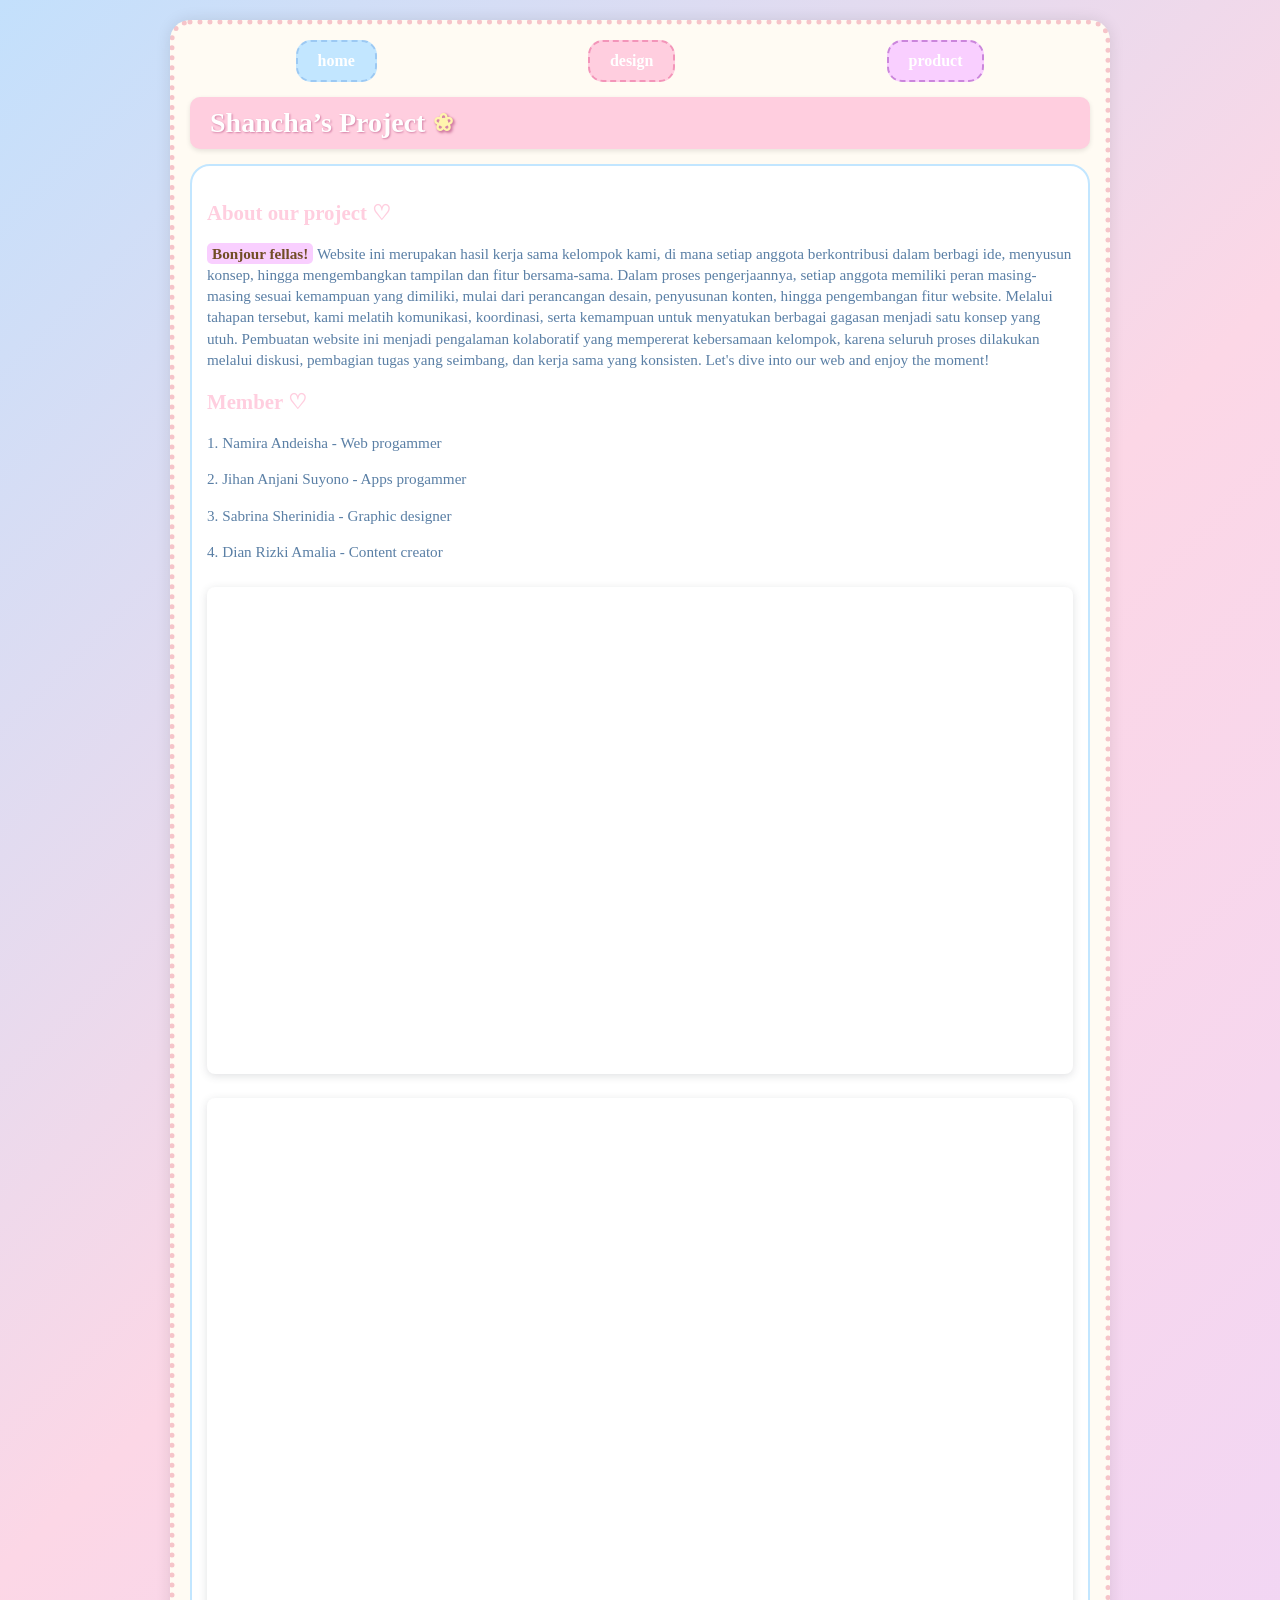
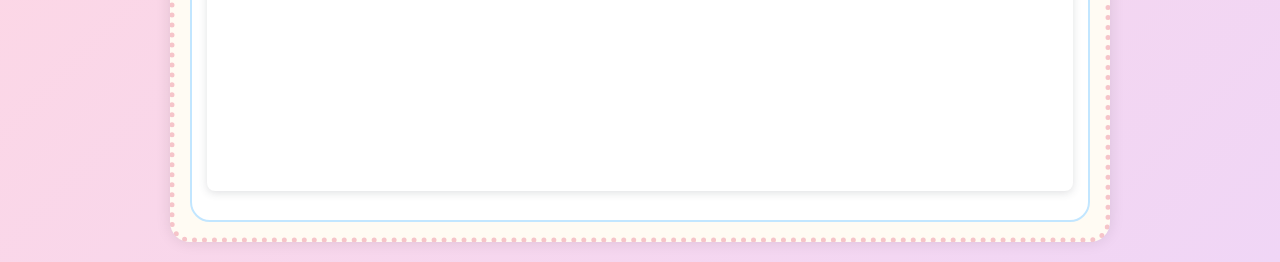
==== index.html @ 1502826e "Update index.html" ====
<!DOCTYPE html>
<html lang="en">
<head>
  <meta charset="UTF-8" />
  <meta name="viewport" content="width=device-width, initial-scale=1" />
  <title>Shancha’s Project</title>

  <style>
    /* Warna utama dari tema */
    :root {
      --blue: #c2e6ffff;
      --pink: #ffcedfff;
      --orange: #f9cfffff;
      --green: #a7cf7e;
      --light-blue: #b9dcfb;
      --background-gradient: linear-gradient(135deg, #c3e0fc 0%, #fcd7e6 50%, #f0d6f6ff 100%);
      --border-color: #f6c4c9;
      --font-family: 'Verdana';
    }
    /* Reset dan dasar */
    body {
      margin: 0;
      padding: 20px;
      background: var(--background-gradient);
      font-family: var(--font-family);
      color: #555;
      display: flex;
      justify-content: center;
      min-height: 100vh;
      box-sizing: border-box;
    }
    .container {
      background: #fffbf3ff;
      border: 5px dotted var(--border-color);
      border-radius: 20px;
      width: 900px;
      box-shadow: 0 0 15px rgba(0,0,0,0.1);
      padding: 15px;
    }
    /* Navbar */
    nav {
      display: flex;
      justify-content: space-around;
      margin-bottom: 15px;
    }
    nav a {
      text-decoration: none;
      padding: 10px 20px;
      border-radius: 15px;
      font-weight: bold;
      color: white;
      font-size: 1rem;
      transition: background-color 0.3s ease;
      box-shadow: 0 1px 3px rgba(255,255,255,0.7) inset;
      cursor: pointer;
    }
    nav a.home {
      background: var(--blue);
      border: 2px dashed #9cc9f3;
      box-shadow: none;
    }
    nav a.design {
      background: var(--pink);
      border: 2px dashed #f395b9;
      box-shadow: none;
    }
    nav a.product {
      background: var(--orange);
      border: 2px dashed #cb86dcff;
      box-shadow: none;
    }
    nav a:hover {
      filter: brightness(90%);
    }
    /* Header */
    .header {
      background: var(--pink);
      padding: 10px 20px;
      border-radius: 10px;
      display: flex;
      align-items: center;
      justify-content: space-between;
      box-shadow: 0 2px 5px rgba(0,0,0,0.1);
      margin-bottom: 15px;
    }
    .header .title {
      font-size: 1.75rem;
      font-weight: bold;
      color: #fff;
      text-shadow: 1px 1px 2px #d481a6;
      display: flex;
      align-items: center;
      gap: 8px;
    }
    .header .title .flower {
      font-size: 1.5rem;
      color: #fff4ae;
      filter: drop-shadow(1px 1px 1px #d481a6);
    }

    }
    /* Content */
    .content {
      display: flex;
      gap: 10px;
    }
    .about-section {
      flex: 2;
      border: 2px solid var(--blue);
      border-radius: 20px;
      padding: 15px;
      background: #fff;
      font-size: 0.95rem;
      color: #5a7fa5;
      line-height: 1.4;
    }
    .about-section h2 {
      font-size: 1.3rem;
      margin-bottom: 10px;
      color: var(--pink);
      font-weight: 700;
    }
    .about-section h3 {
      font-size: 1.3rem;
      margin-bottom: 10px;
      color: var(--pink);
      font-weight: 700;
    }
    .about-section em {
      color: var(--pink);
      font-weight: 600;
    }
    .highlight {
      background: var(--orange);
      padding: 2px 5px;
      border-radius: 5px;
      color: #714d26;
      font-weight: 600;
    }
    /* Buttons section */
    .buttons-section {
      flex: 1;
      background: var(--light-blue);
      border: 3px solid var(--blue);
      border-radius: 15px;
      padding: 10px;
      display: flex;
      flex-direction: column;
      gap: 10px;
    }
    .buttons-section button {
      border: none;
      color: white;
      font-weight: bold;
      border-radius: 20px;
      padding: 10px 0;
      cursor: pointer;
      font-size: 1rem;
      box-shadow: inset 0 1px 2px rgba(255,255,255,0.7);
      transition: filter 0.3s ease;
    }
    .btn-pink {
      background-color: var(--pink);
    }
    .btn-orange {
      background-color: var(--orange);
    }
    .btn-green {
      background-color: var(--green);
    }
    .btn-blue {
      background-color: var(--blue);
    }
    .buttons-section button:hover {
      filter: brightness(80%);
    }
    /* Hearts background in header */
    .header::before {
      content: '';
      position: absolute;
      width: 100%;
      height: 120px;
      top: 75px;
      left: 0;
      pointer-events: none;
      background:
        radial-gradient(circle 5px at 20% 50%, #f5a6bb 99%, transparent 100%),
        radial-gradient(circle 5px at 30% 50%, #a4dff5 99%, transparent 100%),
        radial-gradient(circle 5px at 40% 50%, #f5a6bb 99%, transparent 100%);
      opacity: 0.15;
      z-index: -1;
    }
    <style>
  .tombol {
    background-color: blue;
    color: white;
    padding: 10px 20px;
    /* Transisi mulus selama 0.3 detik */
    transition: all 0.3s ease; 
  }

  </style>
</head>
<body>
  <div class="container">
    <nav>
      <a href="index.html" class="home">home</a>
      <a href="Design.html" class="design">design</a>
      <a href="Product.html" class="product">product</a>
    </nav>
    <div class="header" style="position: relative;">
      

      <div class="title">
        Shancha’s Project <span class="flower">❀</span> 
        
      </div>
        
      
    </div>
    <div class="content">
      <section class="about-section">
        <h2>About our project ♡</h2>
        <p>

          <span class="highlight"> Bonjour fellas!</span>
                    <span style="color: #fbfcb5ff;"></span> Website ini merupakan hasil kerja sama kelompok kami, di mana setiap anggota berkontribusi dalam berbagi ide, menyusun konsep, hingga mengembangkan tampilan dan fitur bersama-sama. Dalam proses pengerjaannya, setiap anggota memiliki peran masing-masing sesuai kemampuan yang dimiliki, mulai dari perancangan desain, penyusunan konten, hingga pengembangan fitur website. Melalui tahapan tersebut, kami melatih komunikasi, koordinasi, serta kemampuan untuk menyatukan berbagai gagasan menjadi satu konsep yang utuh.

Pembuatan website ini menjadi pengalaman kolaboratif yang mempererat kebersamaan kelompok, karena seluruh proses dilakukan melalui diskusi, pembagian tugas yang seimbang, dan kerja sama yang konsisten.

Let's dive into our web and enjoy the moment!
        </p>
        <h2> Member ♡</h2>
        <p> 
        <p> 1. Namira Andeisha - Web progammer </p>
        <p> 2. Jihan Anjani Suyono - Apps progammer </p>
        <p> 3. Sabrina Sherinidia - Graphic designer </p>
        <p> 4. Dian Rizki Amalia - Content creator </p>

<div style="position: relative; width: 100%; height: 0; padding-top: 56.2500%;
 padding-bottom: 0; box-shadow: 0 2px 8px 0 rgba(63,69,81,0.16); margin-top: 1.6em; margin-bottom: 0.9em; overflow: hidden;
 border-radius: 8px; will-change: transform;">
  <iframe loading="lazy" style="position: absolute; width: 100%; height: 100%; top: 0; left: 0; border: none; padding: 0;margin: 0;"
    src="https://www.canva.com/design/DAHGy3ewb2U/ZGof7NgaiYtwKCH-EkbNvQ/view?embed" allowfullscreen="allowfullscreen" allow="fullscreen">
  </iframe>
</div>
<a href="https:&#x2F;&#x2F;www.canva.com&#x2F;design&#x2F;DAHGy3ewb2U&#x2F;ZGof7NgaiYtwKCH-EkbNvQ&#x2F;view?utm_content=DAHGy3ewb2U&amp;utm_campaign=designshare&amp;utm_medium=embeds&amp;utm_source=link" target="_blank" rel="noopener"></a>
      <div style="position: relative; width: 100%; height: 0; padding-top: 80.0000%;
 padding-bottom: 0; box-shadow: 0 2px 8px 0 rgba(63,69,81,0.16); margin-top: 1.6em; margin-bottom: 0.9em; overflow: hidden;
 border-radius: 8px; will-change: transform;">
  <iframe loading="lazy" style="position: absolute; width: 100%; height: 100%; top: 0; left: 0; border: none; padding: 0;margin: 0;"
    src="https://www.canva.com/design/DAHH7zIq85E/q-pKBClc_NeXQ5yASpzkJQ/view?embed" allowfullscreen="allowfullscreen" allow="fullscreen">
  </iframe>
         <div class="content">
      <section class="about-section">
        <h2> Introducing our logo ♡</h2>

        
</div>
<a href="https:&#x2F;&#x2F;www.canva.com&#x2F;design&#x2F;DAHH7zIq85E&#x2F;q-pKBClc_NeXQ5yASpzkJQ&#x2F;view?utm_content=DAHH7zIq85E&amp;utm_campaign=designshare&amp;utm_medium=embeds&amp;utm_source=link" target="_blank" rel="noopener"></a> 
    </div>
  </div>
</body>
</html>
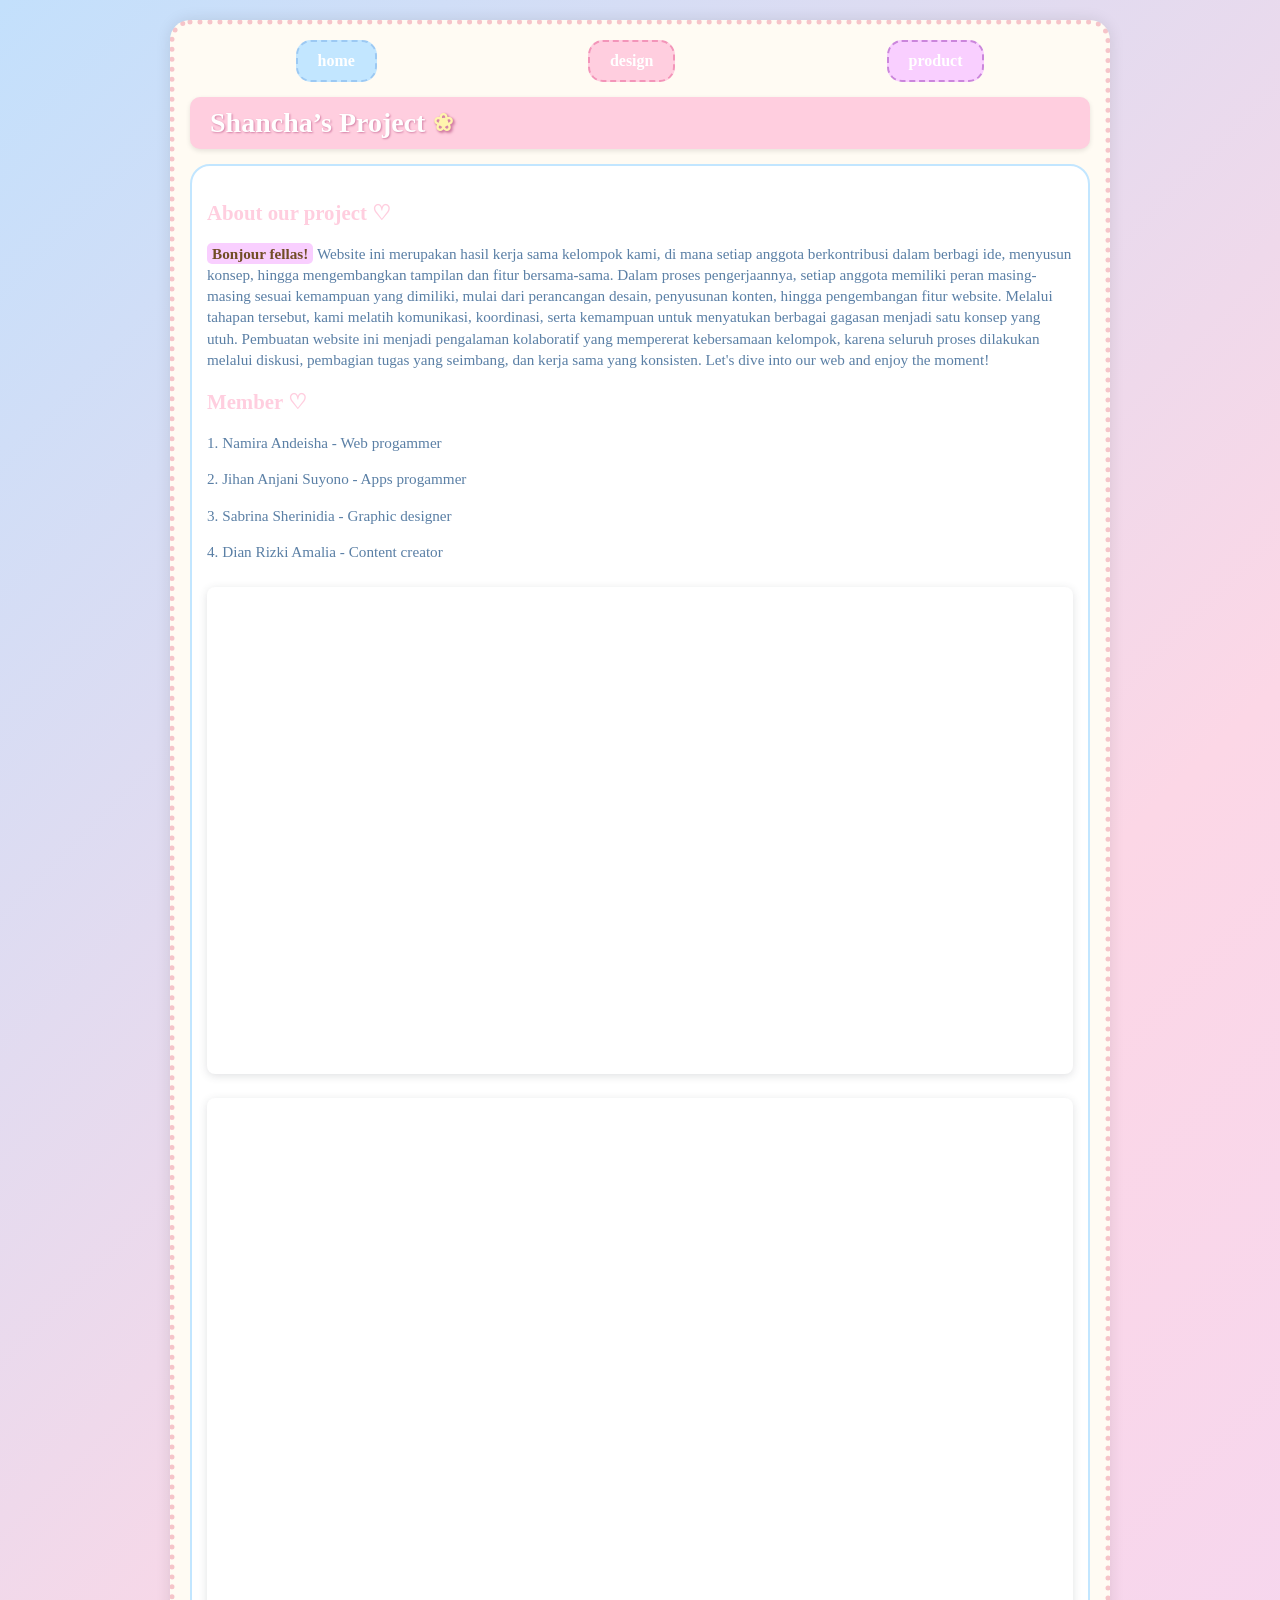
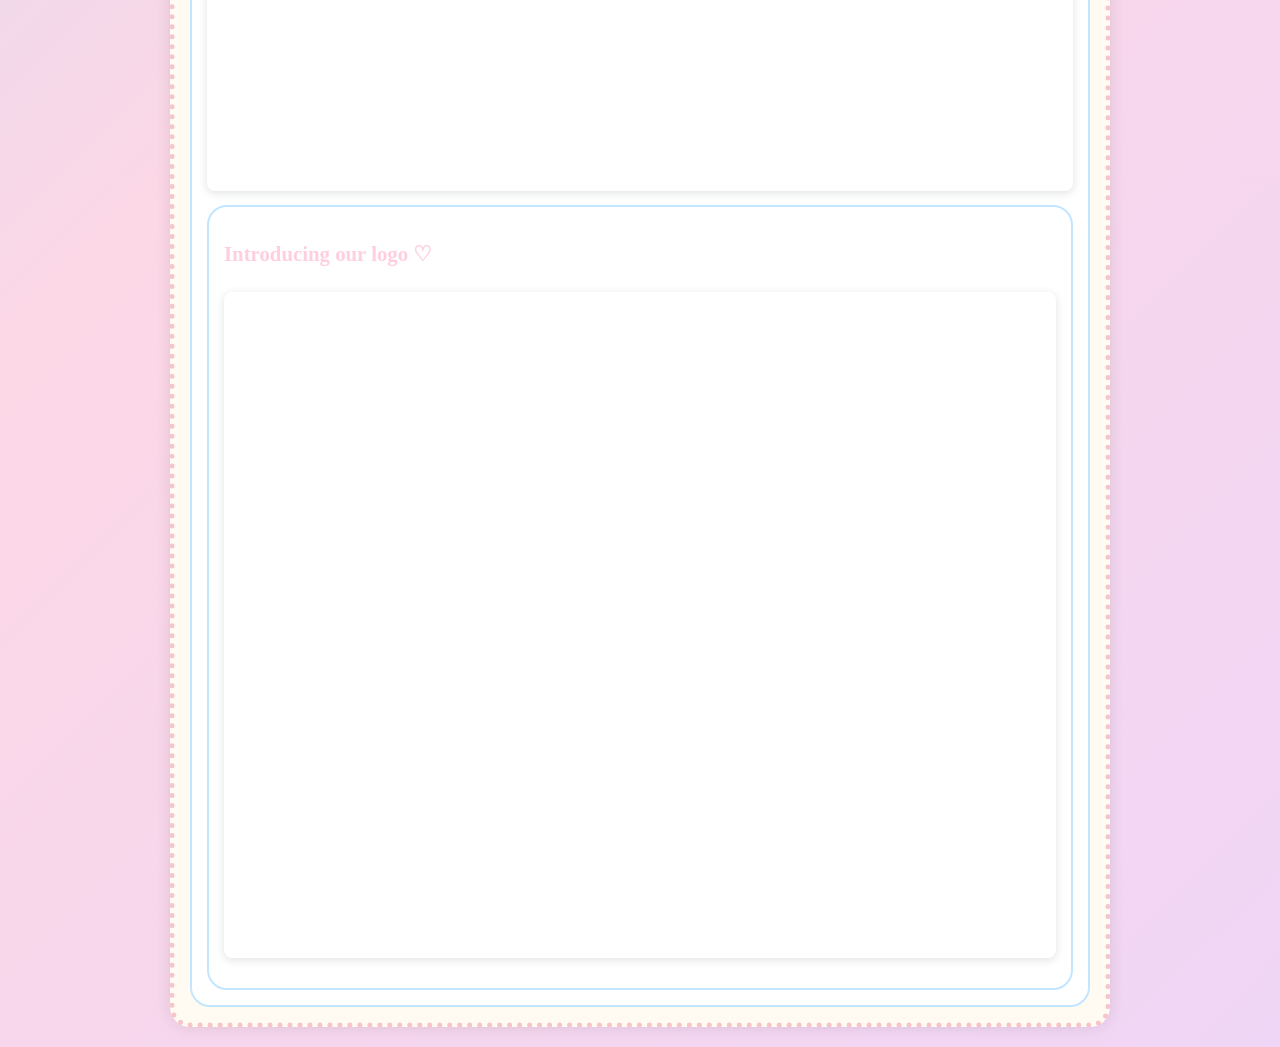
==== commit a3c4af9c: "Update index.html" ====
--- a/index.html
+++ b/index.html
@@ -115,12 +115,6 @@
       line-height: 1.4;
     }
     .about-section h2 {
-      font-size: 1.3rem;
-      margin-bottom: 10px;
-      color: var(--pink);
-      font-weight: 700;
-    }
-    .about-section h3 {
       font-size: 1.3rem;
       margin-bottom: 10px;
       color: var(--pink);
@@ -251,14 +245,22 @@
   <iframe loading="lazy" style="position: absolute; width: 100%; height: 100%; top: 0; left: 0; border: none; padding: 0;margin: 0;"
     src="https://www.canva.com/design/DAHH7zIq85E/q-pKBClc_NeXQ5yASpzkJQ/view?embed" allowfullscreen="allowfullscreen" allow="fullscreen">
   </iframe>
-         <div class="content">
+        
+         </div>
+    <div class="content">
       <section class="about-section">
         <h2> Introducing our logo ♡</h2>
 
-        
+<div style="position: relative; width: 100%; height: 0; padding-top: 80.0000%;
+ padding-bottom: 0; box-shadow: 0 2px 8px 0 rgba(63,69,81,0.16); margin-top: 1.6em; margin-bottom: 0.9em; overflow: hidden;
+ border-radius: 8px; will-change: transform;">
+  <iframe loading="lazy" style="position: absolute; width: 100%; height: 100%; top: 0; left: 0; border: none; padding: 0;margin: 0;"
+    src="https://www.canva.com/design/DAHH74NpVjY/SNbWgCcA87u50nV4fk_TMA/view?embed" allowfullscreen="allowfullscreen" allow="fullscreen">
+  </iframe>
 </div>
-<a href="https:&#x2F;&#x2F;www.canva.com&#x2F;design&#x2F;DAHH7zIq85E&#x2F;q-pKBClc_NeXQ5yASpzkJQ&#x2F;view?utm_content=DAHH7zIq85E&amp;utm_campaign=designshare&amp;utm_medium=embeds&amp;utm_source=link" target="_blank" rel="noopener"></a> 
-    </div>
+<a href="https:&#x2F;&#x2F;www.canva.com&#x2F;design&#x2F;DAHH74NpVjY&#x2F;SNbWgCcA87u50nV4fk_TMA&#x2F;view?utm_content=DAHH74NpVjY&amp;utm_campaign=designshare&amp;utm_medium=embeds&amp;utm_source=link" target="_blank" rel="noopener"></a>   
+        <p>
+
   </div>
 </body>
 </html>
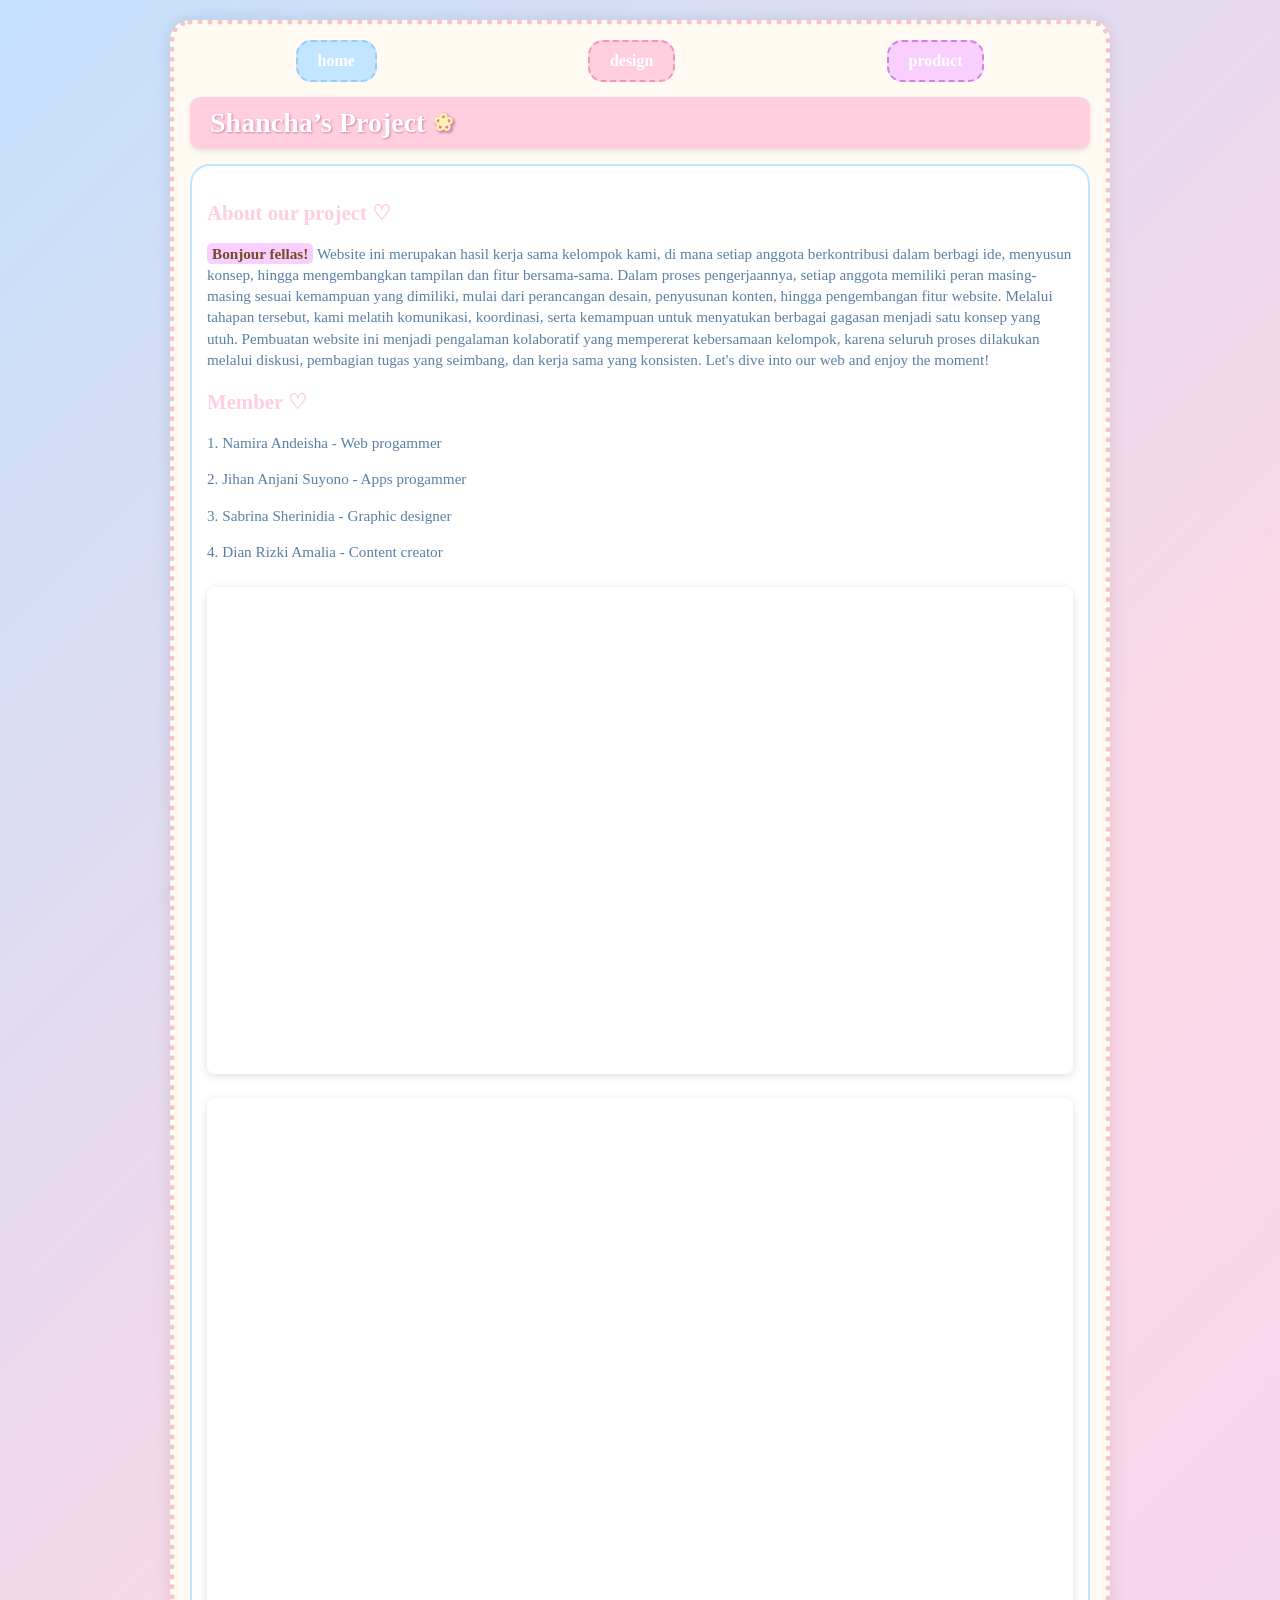
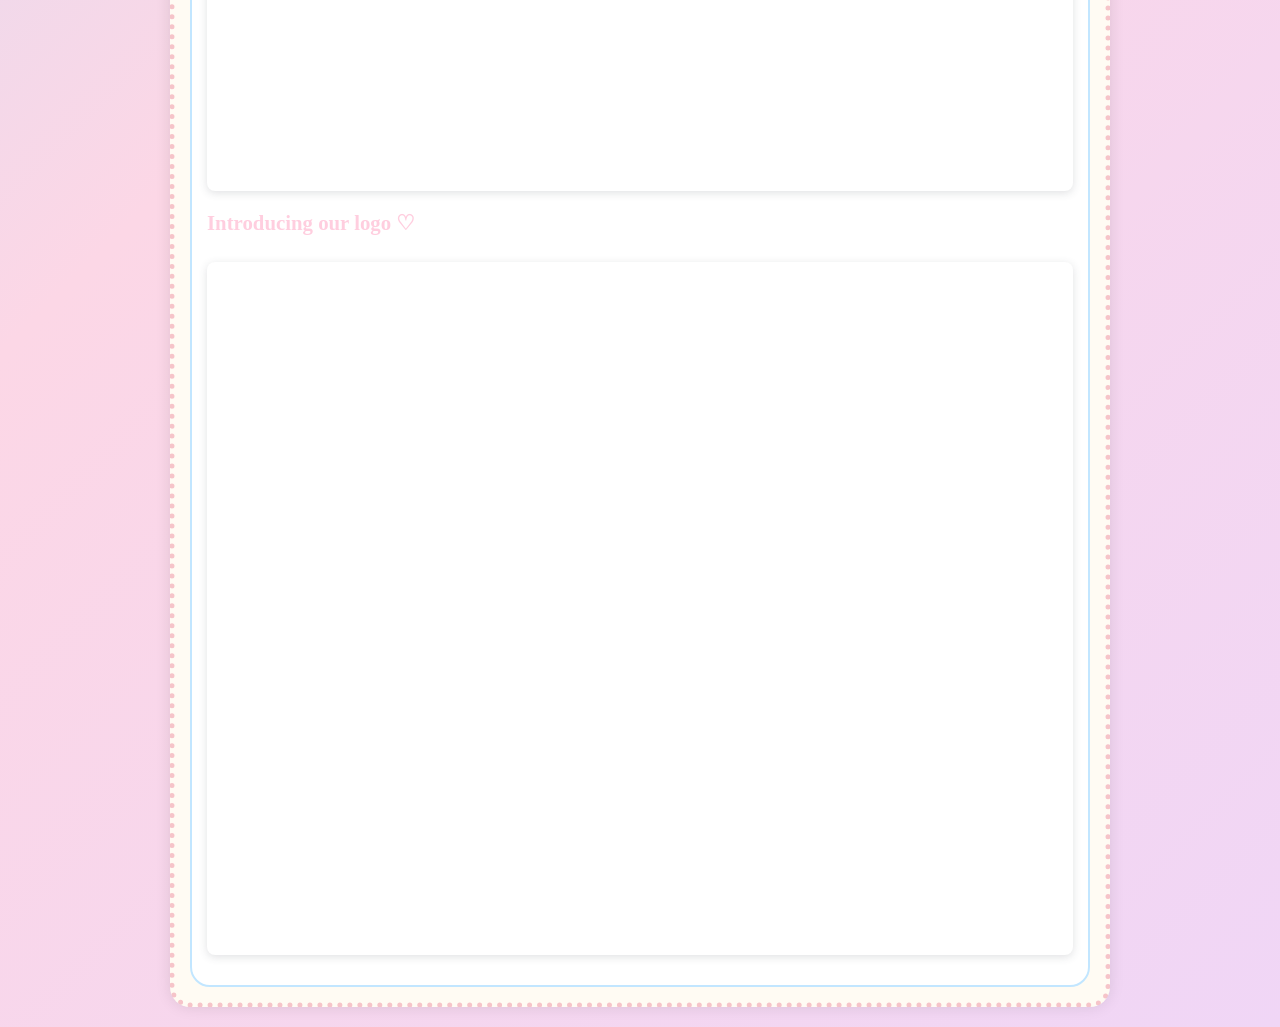
==== commit 8e68a74e: "Update index.html" ====
--- a/index.html
+++ b/index.html
@@ -247,8 +247,7 @@
   </iframe>
         
          </div>
-    <div class="content">
-      <section class="about-section">
+    
         <h2> Introducing our logo ♡</h2>
 
 <div style="position: relative; width: 100%; height: 0; padding-top: 80.0000%;
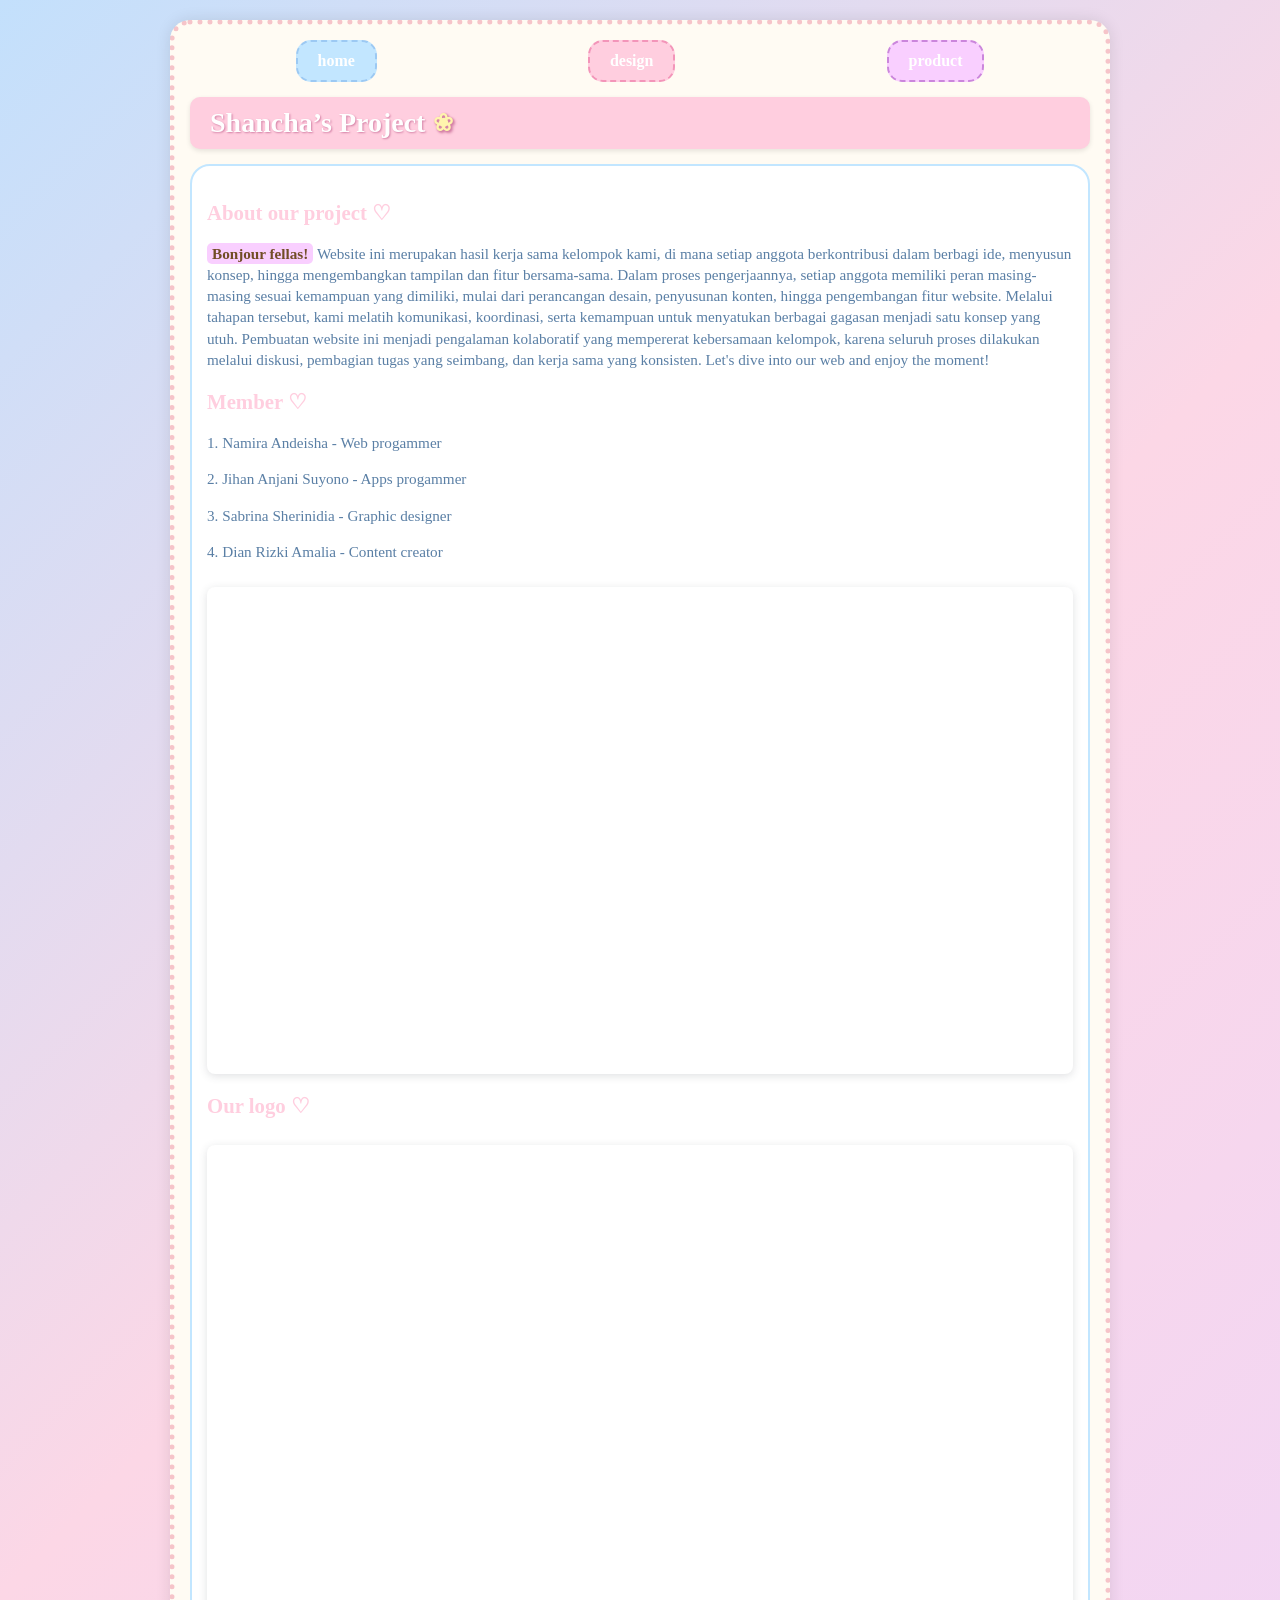
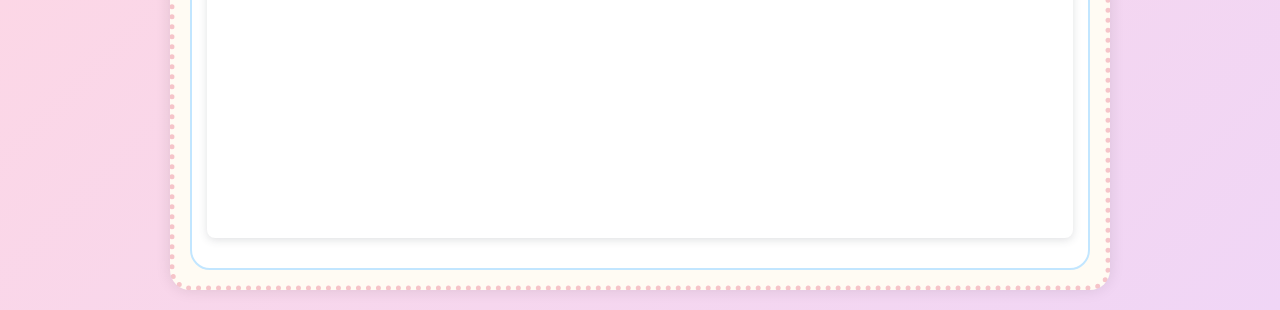
==== commit a55e3aba: "Update index.html" ====
--- a/index.html
+++ b/index.html
@@ -238,17 +238,8 @@
     src="https://www.canva.com/design/DAHGy3ewb2U/ZGof7NgaiYtwKCH-EkbNvQ/view?embed" allowfullscreen="allowfullscreen" allow="fullscreen">
   </iframe>
 </div>
-<a href="https:&#x2F;&#x2F;www.canva.com&#x2F;design&#x2F;DAHGy3ewb2U&#x2F;ZGof7NgaiYtwKCH-EkbNvQ&#x2F;view?utm_content=DAHGy3ewb2U&amp;utm_campaign=designshare&amp;utm_medium=embeds&amp;utm_source=link" target="_blank" rel="noopener"></a>
-      <div style="position: relative; width: 100%; height: 0; padding-top: 80.0000%;
- padding-bottom: 0; box-shadow: 0 2px 8px 0 rgba(63,69,81,0.16); margin-top: 1.6em; margin-bottom: 0.9em; overflow: hidden;
- border-radius: 8px; will-change: transform;">
-  <iframe loading="lazy" style="position: absolute; width: 100%; height: 100%; top: 0; left: 0; border: none; padding: 0;margin: 0;"
-    src="https://www.canva.com/design/DAHH7zIq85E/q-pKBClc_NeXQ5yASpzkJQ/view?embed" allowfullscreen="allowfullscreen" allow="fullscreen">
-  </iframe>
-        
-         </div>
     
-        <h2> Introducing our logo ♡</h2>
+        <h2> Our logo ♡</h2>
 
 <div style="position: relative; width: 100%; height: 0; padding-top: 80.0000%;
  padding-bottom: 0; box-shadow: 0 2px 8px 0 rgba(63,69,81,0.16); margin-top: 1.6em; margin-bottom: 0.9em; overflow: hidden;
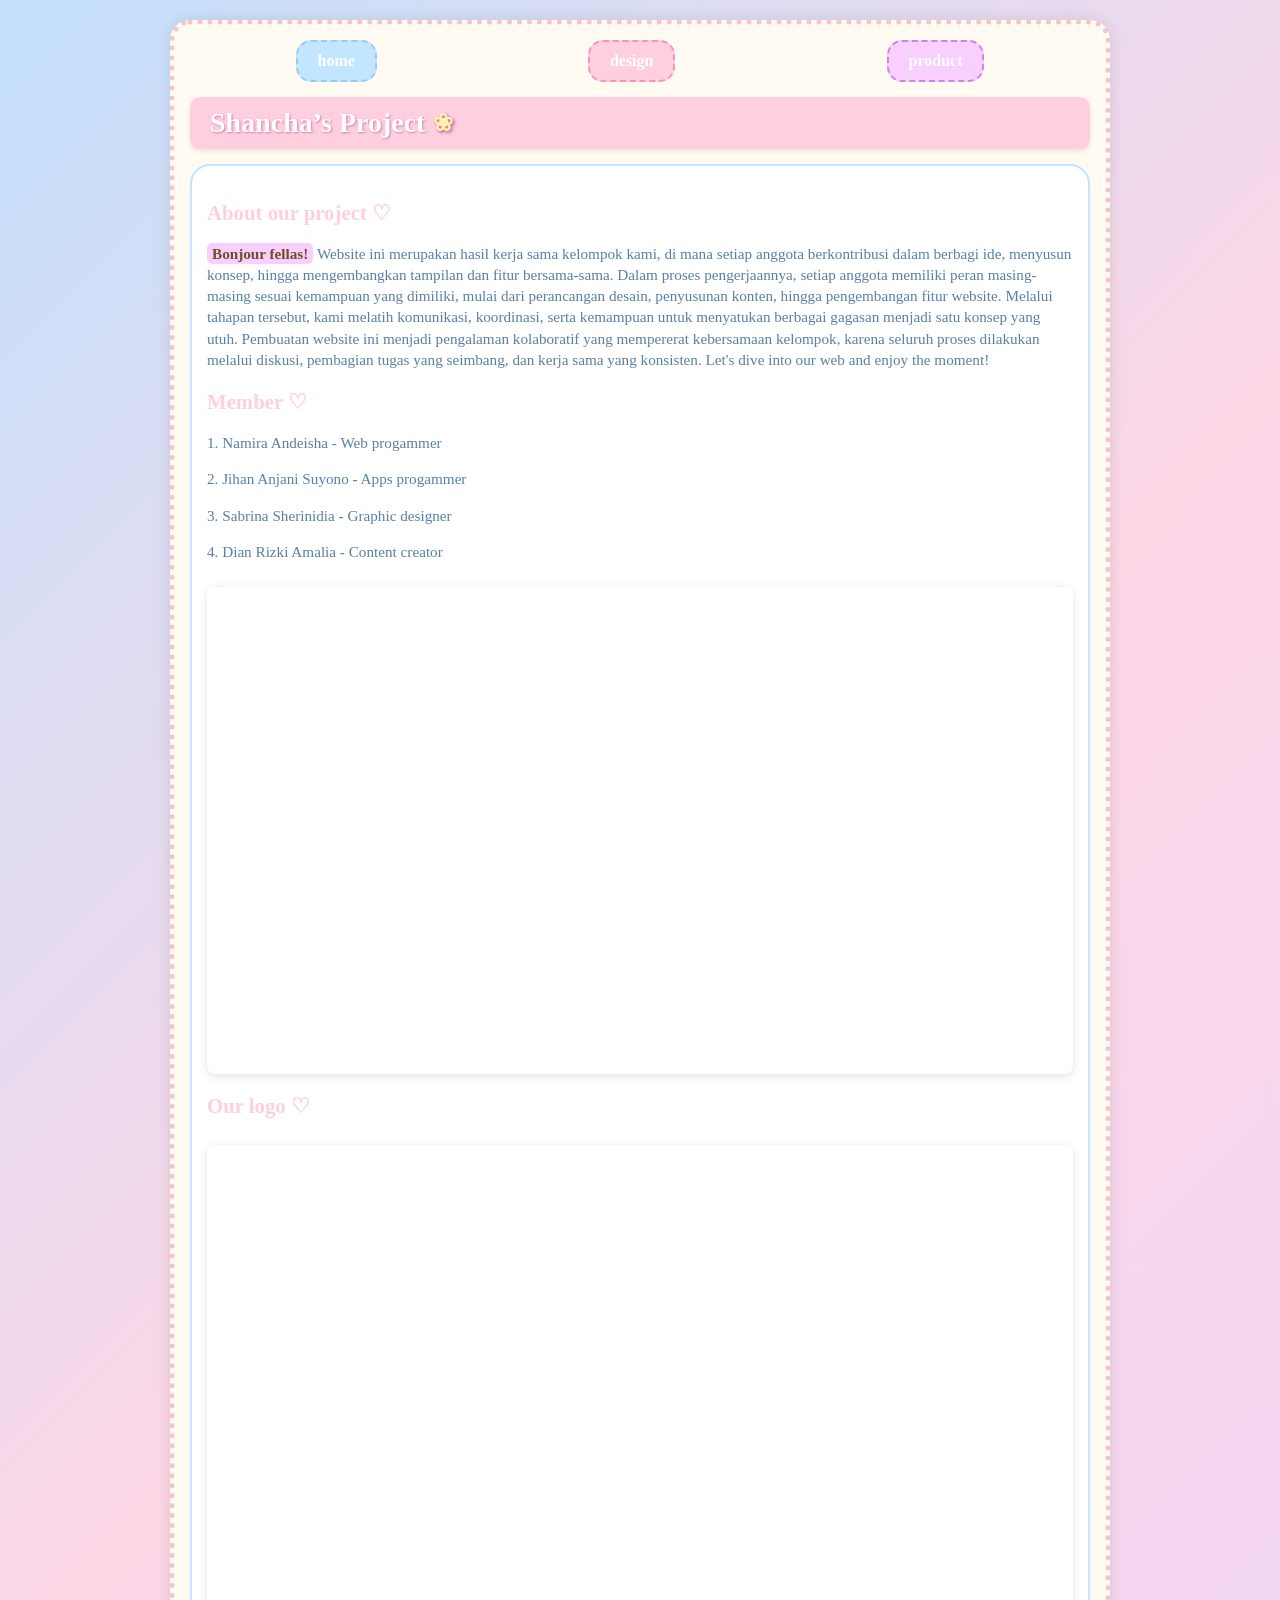
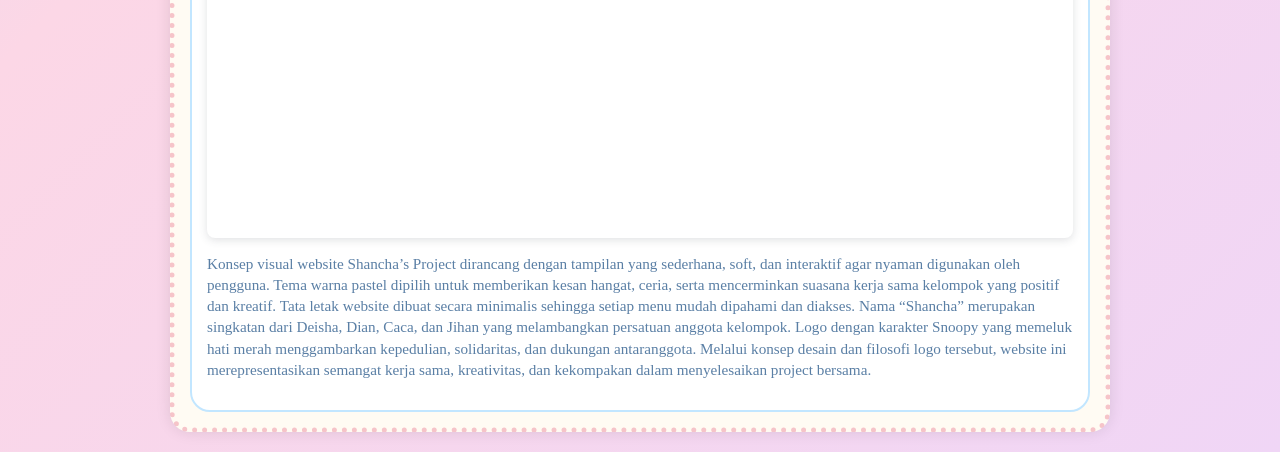
==== commit 02a258a5: "Update index.html" ====
--- a/index.html
+++ b/index.html
@@ -250,7 +250,9 @@
 </div>
 <a href="https:&#x2F;&#x2F;www.canva.com&#x2F;design&#x2F;DAHH74NpVjY&#x2F;SNbWgCcA87u50nV4fk_TMA&#x2F;view?utm_content=DAHH74NpVjY&amp;utm_campaign=designshare&amp;utm_medium=embeds&amp;utm_source=link" target="_blank" rel="noopener"></a>   
         <p>
-
+<p>Konsep visual website Shancha’s Project dirancang dengan tampilan yang sederhana, soft, dan interaktif agar nyaman digunakan oleh pengguna. Tema warna pastel dipilih untuk memberikan kesan hangat, ceria, serta mencerminkan suasana kerja sama kelompok yang positif dan kreatif. Tata letak website dibuat secara minimalis sehingga setiap menu mudah dipahami dan diakses.
+
+ Nama “Shancha” merupakan singkatan dari Deisha, Dian, Caca, dan Jihan yang melambangkan persatuan anggota kelompok. Logo dengan karakter Snoopy yang memeluk hati merah menggambarkan kepedulian, solidaritas, dan dukungan antaranggota. Melalui konsep desain dan filosofi logo tersebut, website ini merepresentasikan semangat kerja sama, kreativitas, dan kekompakan dalam menyelesaikan project bersama.</p>
   </div>
 </body>
 </html>
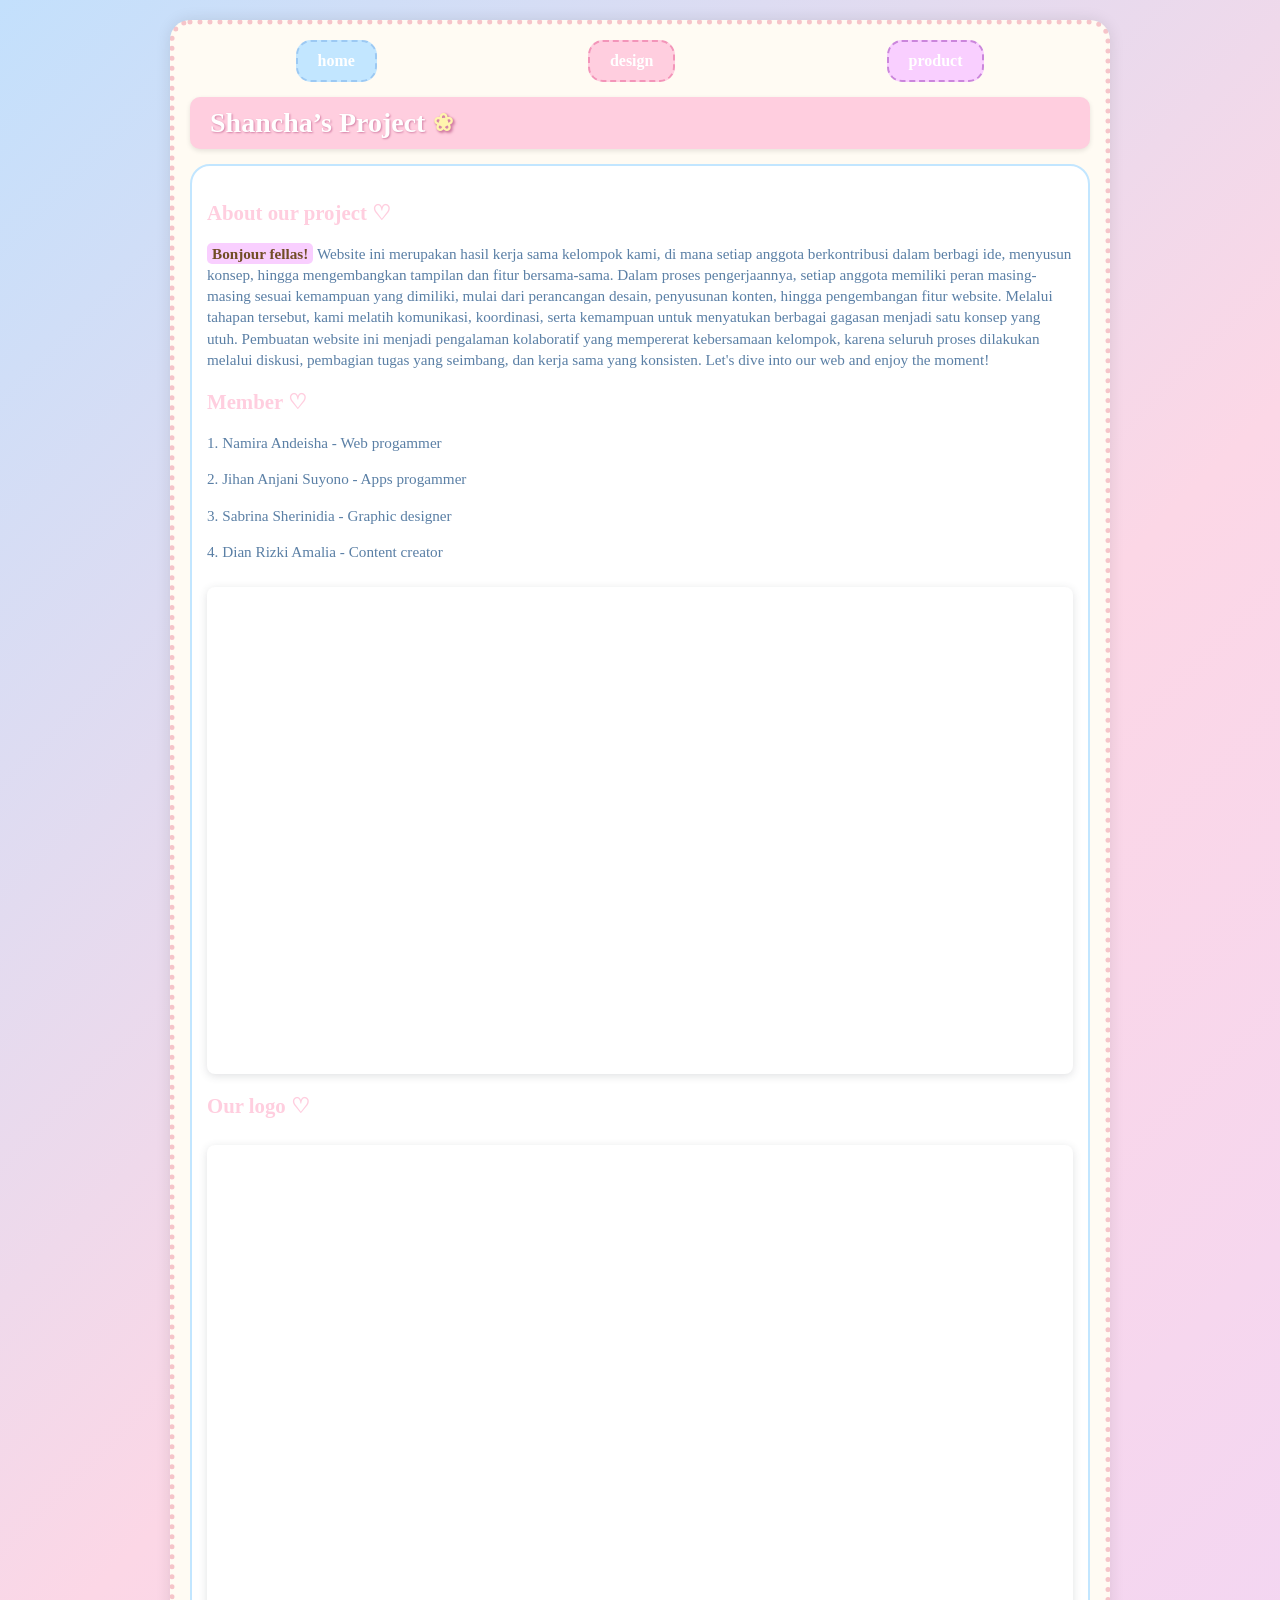
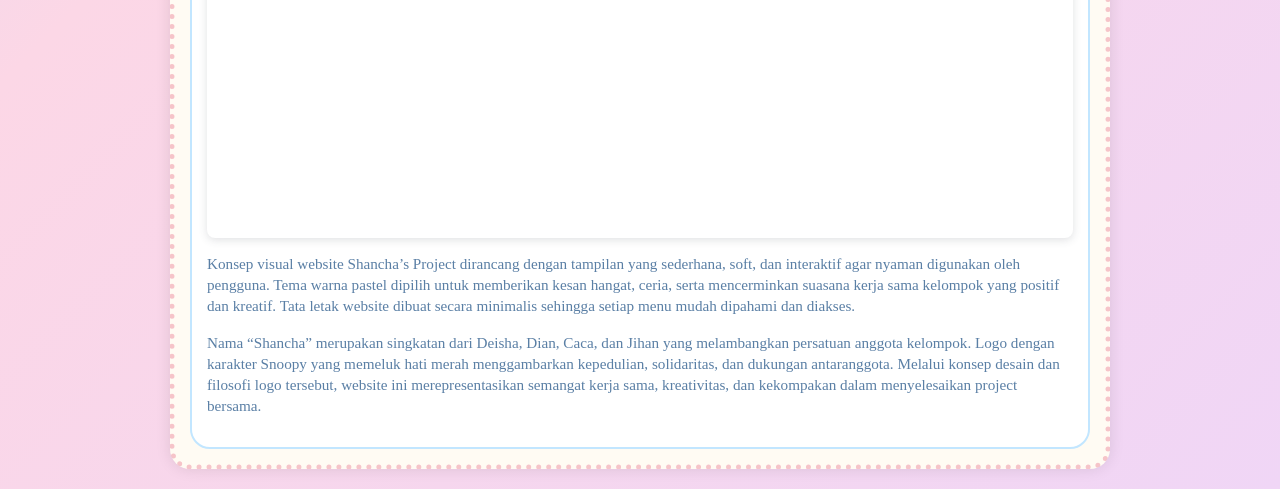
==== commit bd9f6401: "Update index.html" ====
--- a/index.html
+++ b/index.html
@@ -250,9 +250,9 @@
 </div>
 <a href="https:&#x2F;&#x2F;www.canva.com&#x2F;design&#x2F;DAHH74NpVjY&#x2F;SNbWgCcA87u50nV4fk_TMA&#x2F;view?utm_content=DAHH74NpVjY&amp;utm_campaign=designshare&amp;utm_medium=embeds&amp;utm_source=link" target="_blank" rel="noopener"></a>   
         <p>
-<p>Konsep visual website Shancha’s Project dirancang dengan tampilan yang sederhana, soft, dan interaktif agar nyaman digunakan oleh pengguna. Tema warna pastel dipilih untuk memberikan kesan hangat, ceria, serta mencerminkan suasana kerja sama kelompok yang positif dan kreatif. Tata letak website dibuat secara minimalis sehingga setiap menu mudah dipahami dan diakses.
-
- Nama “Shancha” merupakan singkatan dari Deisha, Dian, Caca, dan Jihan yang melambangkan persatuan anggota kelompok. Logo dengan karakter Snoopy yang memeluk hati merah menggambarkan kepedulian, solidaritas, dan dukungan antaranggota. Melalui konsep desain dan filosofi logo tersebut, website ini merepresentasikan semangat kerja sama, kreativitas, dan kekompakan dalam menyelesaikan project bersama.</p>
+<p>Konsep visual website Shancha’s Project dirancang dengan tampilan yang sederhana, soft, dan interaktif agar nyaman digunakan oleh pengguna. Tema warna pastel dipilih untuk memberikan kesan hangat, ceria, serta mencerminkan suasana kerja sama kelompok yang positif dan kreatif. Tata letak website dibuat secara minimalis sehingga setiap menu mudah dipahami dan diakses.</p>
+
+ <p>Nama “Shancha” merupakan singkatan dari Deisha, Dian, Caca, dan Jihan yang melambangkan persatuan anggota kelompok. Logo dengan karakter Snoopy yang memeluk hati merah menggambarkan kepedulian, solidaritas, dan dukungan antaranggota. Melalui konsep desain dan filosofi logo tersebut, website ini merepresentasikan semangat kerja sama, kreativitas, dan kekompakan dalam menyelesaikan project bersama.</p>
   </div>
 </body>
 </html>
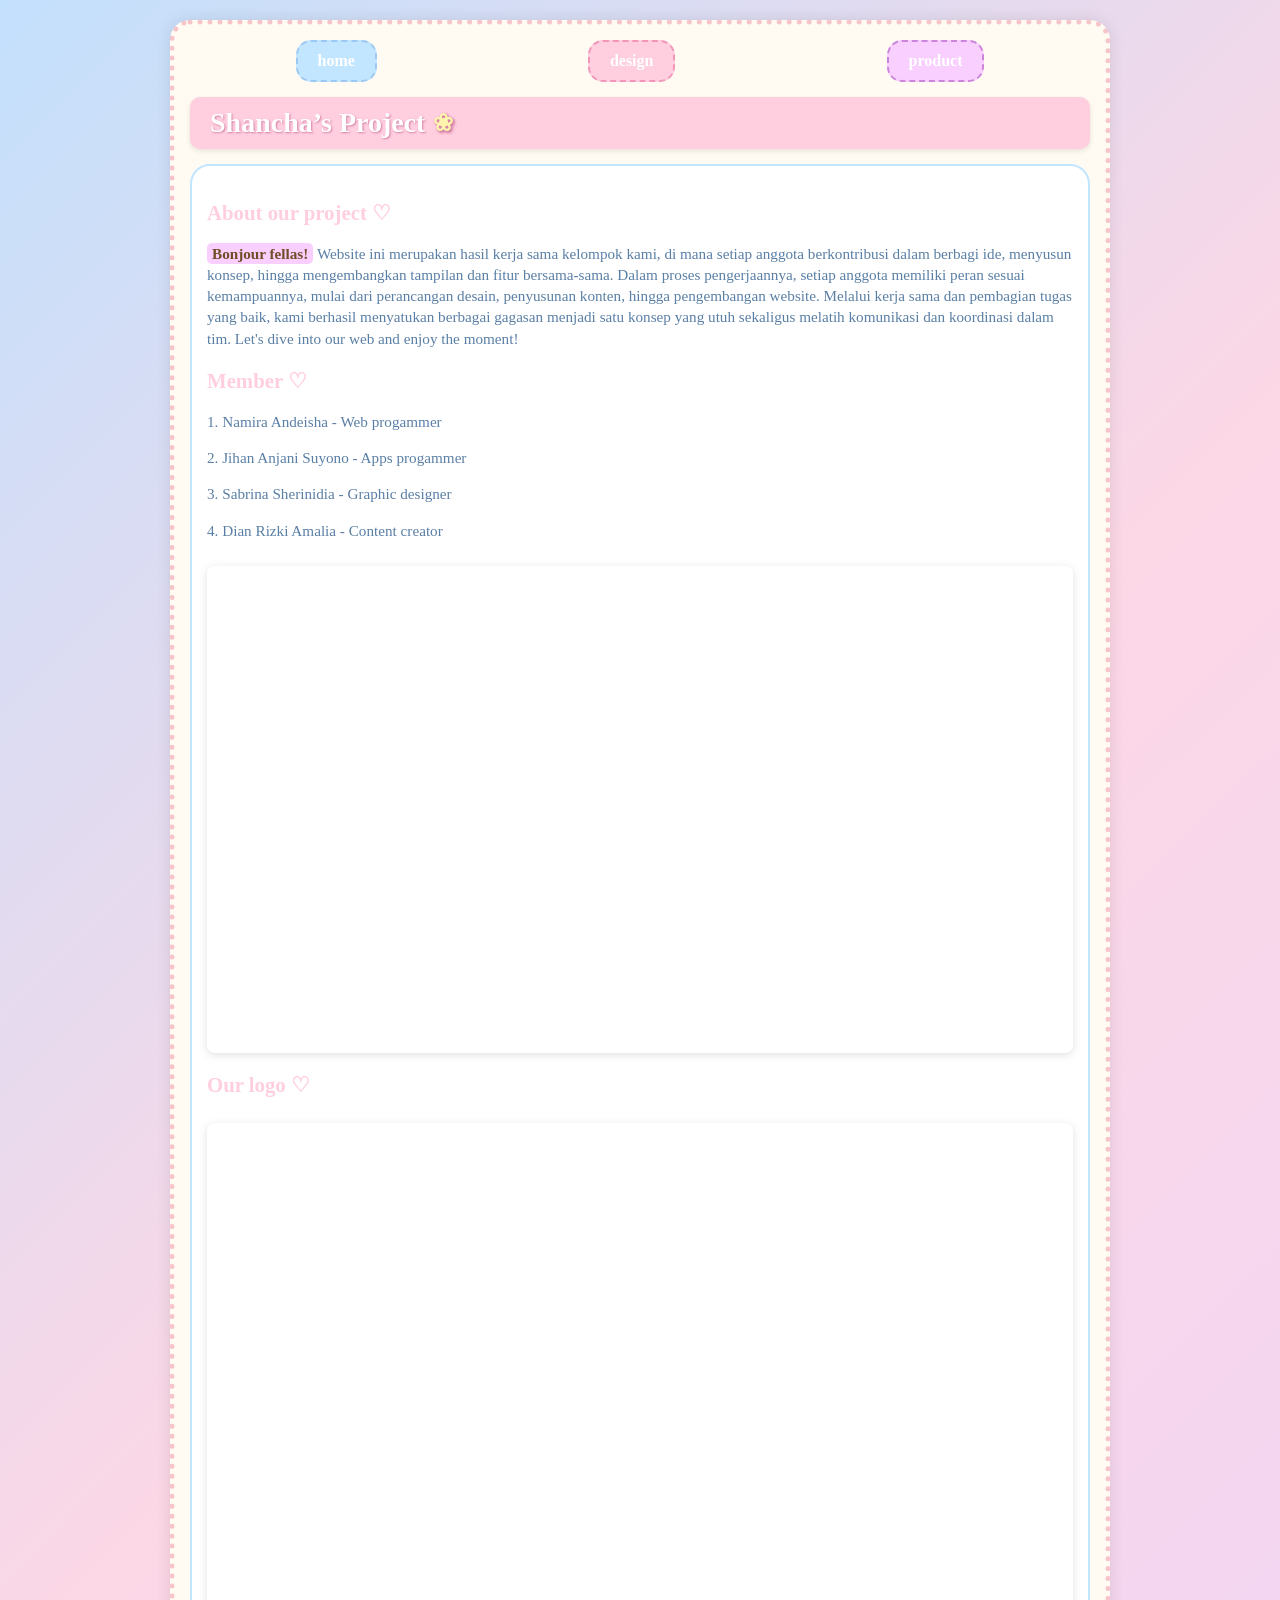
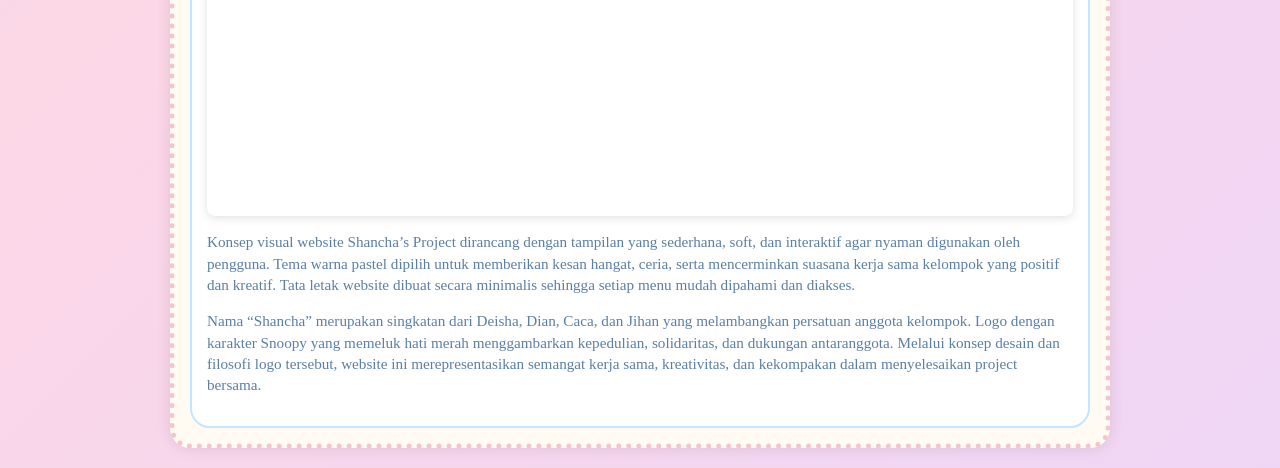
==== commit 8bceccde: "Update index.html" ====
--- a/index.html
+++ b/index.html
@@ -218,11 +218,9 @@
         <p>
 
           <span class="highlight"> Bonjour fellas!</span>
-                    <span style="color: #fbfcb5ff;"></span> Website ini merupakan hasil kerja sama kelompok kami, di mana setiap anggota berkontribusi dalam berbagi ide, menyusun konsep, hingga mengembangkan tampilan dan fitur bersama-sama. Dalam proses pengerjaannya, setiap anggota memiliki peran masing-masing sesuai kemampuan yang dimiliki, mulai dari perancangan desain, penyusunan konten, hingga pengembangan fitur website. Melalui tahapan tersebut, kami melatih komunikasi, koordinasi, serta kemampuan untuk menyatukan berbagai gagasan menjadi satu konsep yang utuh.
-
-Pembuatan website ini menjadi pengalaman kolaboratif yang mempererat kebersamaan kelompok, karena seluruh proses dilakukan melalui diskusi, pembagian tugas yang seimbang, dan kerja sama yang konsisten.
-
-Let's dive into our web and enjoy the moment!
+                    <span style="color: #fbfcb5ff;"></span> Website ini merupakan hasil kerja sama kelompok kami, di mana setiap anggota berkontribusi dalam berbagi ide, menyusun konsep, hingga mengembangkan tampilan dan fitur bersama-sama. Dalam proses pengerjaannya, setiap anggota memiliki peran sesuai kemampuannya, mulai dari perancangan desain, penyusunan konten, hingga pengembangan website. Melalui kerja sama dan pembagian tugas yang baik, kami berhasil menyatukan berbagai gagasan menjadi satu konsep yang utuh sekaligus melatih komunikasi dan koordinasi dalam tim. Let's dive into our web and enjoy the moment!
+
+
         </p>
         <h2> Member ♡</h2>
         <p> 
